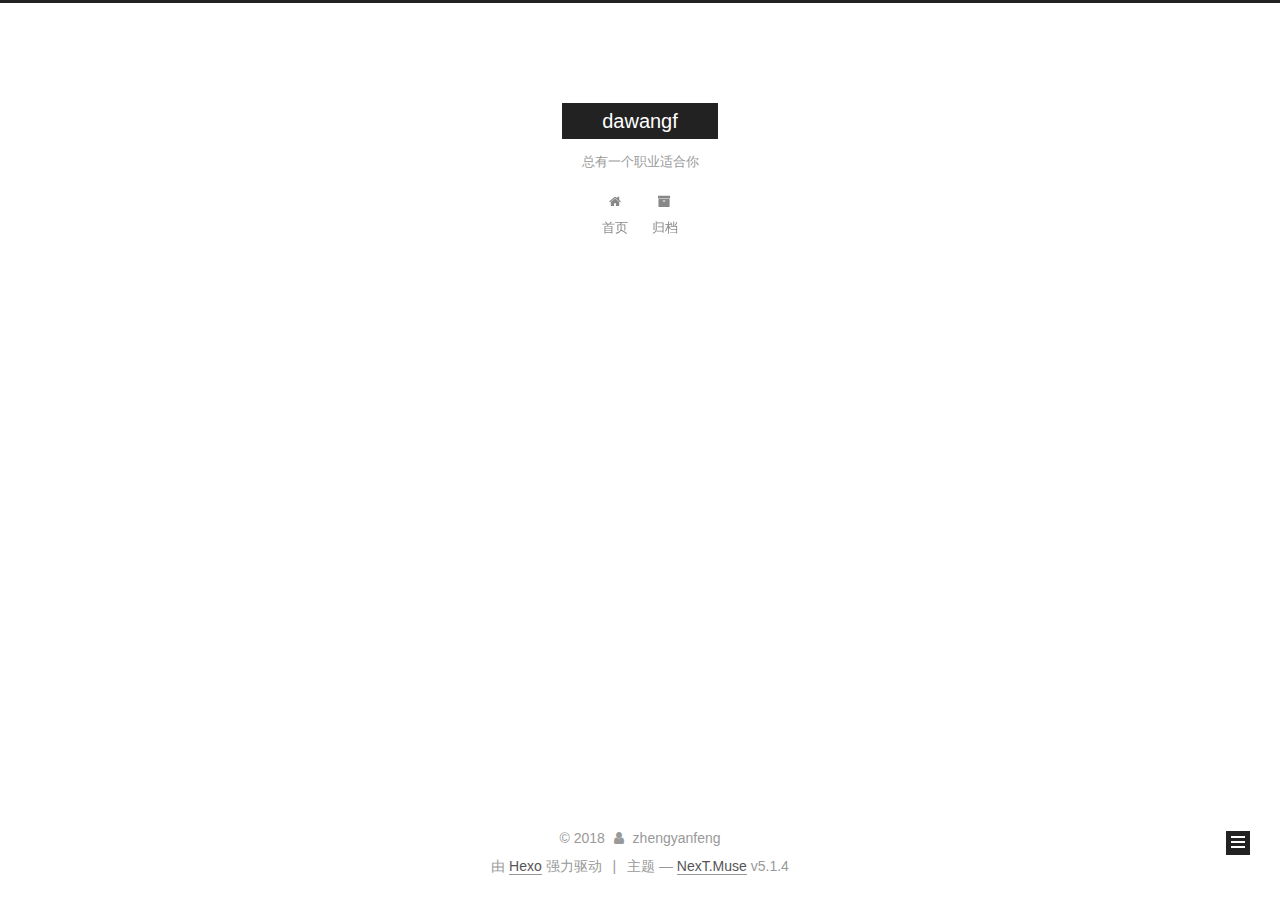
==== archives/index.html @ aaf3fced "Site updated: 2018-02-04 00:00:07" ====
<!DOCTYPE html>



  


<html class="theme-next muse use-motion" lang="zh-Hans">
<head>
  <meta charset="UTF-8"/>
<meta http-equiv="X-UA-Compatible" content="IE=edge" />
<meta name="viewport" content="width=device-width, initial-scale=1, maximum-scale=1"/>
<meta name="theme-color" content="#222">









<meta http-equiv="Cache-Control" content="no-transform" />
<meta http-equiv="Cache-Control" content="no-siteapp" />
















  
  
  <link href="/lib/fancybox/source/jquery.fancybox.css?v=2.1.5" rel="stylesheet" type="text/css" />







<link href="/lib/font-awesome/css/font-awesome.min.css?v=4.6.2" rel="stylesheet" type="text/css" />

<link href="/css/main.css?v=5.1.4" rel="stylesheet" type="text/css" />


  <link rel="apple-touch-icon" sizes="180x180" href="/images/apple-touch-icon-next.png?v=5.1.4">


  <link rel="icon" type="image/png" sizes="32x32" href="/images/favicon-32x32-next.png?v=5.1.4">


  <link rel="icon" type="image/png" sizes="16x16" href="/images/favicon-16x16-next.png?v=5.1.4">


  <link rel="mask-icon" href="/images/logo.svg?v=5.1.4" color="#222">





  <meta name="keywords" content="大王博客, NexT" />










<meta name="description" content="技术和生活，密不可分">
<meta property="og:type" content="website">
<meta property="og:title" content="dawangf">
<meta property="og:url" content="http://yoursite.com/archives/index.html">
<meta property="og:site_name" content="dawangf">
<meta property="og:description" content="技术和生活，密不可分">
<meta property="og:locale" content="zh-Hans">
<meta name="twitter:card" content="summary">
<meta name="twitter:title" content="dawangf">
<meta name="twitter:description" content="技术和生活，密不可分">



<script type="text/javascript" id="hexo.configurations">
  var NexT = window.NexT || {};
  var CONFIG = {
    root: '/',
    scheme: 'Muse',
    version: '5.1.4',
    sidebar: {"position":"left","display":"post","offset":12,"b2t":false,"scrollpercent":false,"onmobile":false},
    fancybox: true,
    tabs: true,
    motion: {"enable":true,"async":false,"transition":{"post_block":"fadeIn","post_header":"slideDownIn","post_body":"slideDownIn","coll_header":"slideLeftIn","sidebar":"slideUpIn"}},
    duoshuo: {
      userId: '0',
      author: '博主'
    },
    algolia: {
      applicationID: '',
      apiKey: '',
      indexName: '',
      hits: {"per_page":10},
      labels: {"input_placeholder":"Search for Posts","hits_empty":"We didn't find any results for the search: ${query}","hits_stats":"${hits} results found in ${time} ms"}
    }
  };
</script>



  <link rel="canonical" href="http://yoursite.com/archives/"/>





  <title>归档 | dawangf</title>
  








</head>

<body itemscope itemtype="http://schema.org/WebPage" lang="zh-Hans">

  
  
    
  

  <div class="container sidebar-position-left page-archive">
    <div class="headband"></div>

    <header id="header" class="header" itemscope itemtype="http://schema.org/WPHeader">
      <div class="header-inner"><div class="site-brand-wrapper">
  <div class="site-meta ">
    

    <div class="custom-logo-site-title">
      <a href="/"  class="brand" rel="start">
        <span class="logo-line-before"><i></i></span>
        <span class="site-title">dawangf</span>
        <span class="logo-line-after"><i></i></span>
      </a>
    </div>
      
        <p class="site-subtitle">总有一个职业适合你</p>
      
  </div>

  <div class="site-nav-toggle">
    <button>
      <span class="btn-bar"></span>
      <span class="btn-bar"></span>
      <span class="btn-bar"></span>
    </button>
  </div>
</div>

<nav class="site-nav">
  

  
    <ul id="menu" class="menu">
      
        
        <li class="menu-item menu-item-home">
          <a href="/" rel="section">
            
              <i class="menu-item-icon fa fa-fw fa-home"></i> <br />
            
            首页
          </a>
        </li>
      
        
        <li class="menu-item menu-item-archives">
          <a href="/archives/" rel="section">
            
              <i class="menu-item-icon fa fa-fw fa-archive"></i> <br />
            
            归档
          </a>
        </li>
      

      
    </ul>
  

  
</nav>



 </div>
    </header>

    <main id="main" class="main">
      <div class="main-inner">
        <div class="content-wrap">
          <div id="content" class="content">
            

  
  
  
  <div class="post-block archive">
    <div id="posts" class="posts-collapse">
      <span class="archive-move-on"></span>

      <span class="archive-page-counter">
        
        
        
          
        
        嗯..! 目前共计 1 篇日志。 继续努力。
      </span>

      

        
        
        

        
          
          <div class="collection-title">
            <h1 class="archive-year" id="archive-year-2018">2018</h1>
          </div>
        
        

        

  <article class="post post-type-normal" itemscope itemtype="http://schema.org/Article">
    <header class="post-header">

      <h2 class="post-title">
        
            <a class="post-title-link" href="/2018/02/03/first/" itemprop="url">
              
                <span itemprop="name">first</span>
              
            </a>
        
      </h2>

      <div class="post-meta">
        <time class="post-time" itemprop="dateCreated"
              datetime="2018-02-03T23:51:57+08:00"
              content="2018-02-03" >
          02-03
        </time>
      </div>

    </header>
  </article>



      

    </div>
  </div>
  
  
  

  



          </div>
          


          

        </div>
        
          
  
  <div class="sidebar-toggle">
    <div class="sidebar-toggle-line-wrap">
      <span class="sidebar-toggle-line sidebar-toggle-line-first"></span>
      <span class="sidebar-toggle-line sidebar-toggle-line-middle"></span>
      <span class="sidebar-toggle-line sidebar-toggle-line-last"></span>
    </div>
  </div>

  <aside id="sidebar" class="sidebar">
    
    <div class="sidebar-inner">

      

      

      <section class="site-overview-wrap sidebar-panel sidebar-panel-active">
        <div class="site-overview">
          <div class="site-author motion-element" itemprop="author" itemscope itemtype="http://schema.org/Person">
            
              <p class="site-author-name" itemprop="name">zhengyanfeng</p>
              <p class="site-description motion-element" itemprop="description">技术和生活，密不可分</p>
          </div>

          <nav class="site-state motion-element">

            
              <div class="site-state-item site-state-posts">
              
                <a href="/archives/">
              
                  <span class="site-state-item-count">1</span>
                  <span class="site-state-item-name">日志</span>
                </a>
              </div>
            

            

            

          </nav>

          

          

          
          

          
          

          

        </div>
      </section>

      

      

    </div>
  </aside>


        
      </div>
    </main>

    <footer id="footer" class="footer">
      <div class="footer-inner">
        <div class="copyright">&copy; <span itemprop="copyrightYear">2018</span>
  <span class="with-love">
    <i class="fa fa-user"></i>
  </span>
  <span class="author" itemprop="copyrightHolder">zhengyanfeng</span>

  
</div>


  <div class="powered-by">由 <a class="theme-link" target="_blank" href="https://hexo.io">Hexo</a> 强力驱动</div>



  <span class="post-meta-divider">|</span>



  <div class="theme-info">主题 &mdash; <a class="theme-link" target="_blank" href="https://github.com/iissnan/hexo-theme-next">NexT.Muse</a> v5.1.4</div>




        







        
      </div>
    </footer>

    
      <div class="back-to-top">
        <i class="fa fa-arrow-up"></i>
        
      </div>
    

    

  </div>

  

<script type="text/javascript">
  if (Object.prototype.toString.call(window.Promise) !== '[object Function]') {
    window.Promise = null;
  }
</script>









  












  
  
    <script type="text/javascript" src="/lib/jquery/index.js?v=2.1.3"></script>
  

  
  
    <script type="text/javascript" src="/lib/fastclick/lib/fastclick.min.js?v=1.0.6"></script>
  

  
  
    <script type="text/javascript" src="/lib/jquery_lazyload/jquery.lazyload.js?v=1.9.7"></script>
  

  
  
    <script type="text/javascript" src="/lib/velocity/velocity.min.js?v=1.2.1"></script>
  

  
  
    <script type="text/javascript" src="/lib/velocity/velocity.ui.min.js?v=1.2.1"></script>
  

  
  
    <script type="text/javascript" src="/lib/fancybox/source/jquery.fancybox.pack.js?v=2.1.5"></script>
  


  


  <script type="text/javascript" src="/js/src/utils.js?v=5.1.4"></script>

  <script type="text/javascript" src="/js/src/motion.js?v=5.1.4"></script>



  
  

  

  


  <script type="text/javascript" src="/js/src/bootstrap.js?v=5.1.4"></script>



  


  




	





  





  












  





  

  

  

  
  

  

  

  

</body>
</html>
---- css/main.css ----
/* normalize.css v3.0.2 | MIT License | git.io/normalize */
html {
  font-family: sans-serif; /* 1 */
  -ms-text-size-adjust: 100%; /* 2 */
  -webkit-text-size-adjust: 100%; /* 2 */
}
body {
  margin: 0;
}
article,
aside,
details,
figcaption,
figure,
footer,
header,
hgroup,
main,
menu,
nav,
section,
summary {
  display: block;
}
audio,
canvas,
progress,
video {
  display: inline-block; /* 1 */
  vertical-align: baseline; /* 2 */
}
audio:not([controls]) {
  display: none;
  height: 0;
}
[hidden],
template {
  display: none;
}
a {
  background-color: transparent;
}
a:active,
a:hover {
  outline: 0;
}
abbr[title] {
  border-bottom: 1px dotted;
}
b,
strong {
  font-weight: bold;
}
dfn {
  font-style: italic;
}
h1 {
  font-size: 2em;
  margin: 0.67em 0;
}
mark {
  background: #ff0;
  color: #000;
}
small {
  font-size: 80%;
}
sub,
sup {
  font-size: 75%;
  line-height: 0;
  position: relative;
  vertical-align: baseline;
}
sup {
  top: -0.5em;
}
sub {
  bottom: -0.25em;
}
img {
  border: 0;
}
svg:not(:root) {
  overflow: hidden;
}
figure {
  margin: 1em 40px;
}
hr {
  -moz-box-sizing: content-box;
  box-sizing: content-box;
  height: 0;
}
pre {
  overflow: auto;
}
code,
kbd,
pre,
samp {
  font-family: monospace, monospace;
  font-size: 1em;
}
button,
input,
optgroup,
select,
textarea {
  color: inherit; /* 1 */
  font: inherit; /* 2 */
  margin: 0; /* 3 */
}
button {
  overflow: visible;
}
button,
select {
  text-transform: none;
}
button,
html input[type="button"],
input[type="reset"],
input[type="submit"] {
  -webkit-appearance: button; /* 2 */
  cursor: pointer; /* 3 */
}
button[disabled],
html input[disabled] {
  cursor: default;
}
button::-moz-focus-inner,
input::-moz-focus-inner {
  border: 0;
  padding: 0;
}
input {
  line-height: normal;
}
input[type="checkbox"],
input[type="radio"] {
  box-sizing: border-box; /* 1 */
  padding: 0; /* 2 */
}
input[type="number"]::-webkit-inner-spin-button,
input[type="number"]::-webkit-outer-spin-button {
  height: auto;
}
input[type="search"] {
  -webkit-appearance: textfield; /* 1 */
  -moz-box-sizing: content-box;
  -webkit-box-sizing: content-box; /* 2 */
  box-sizing: content-box;
}
input[type="search"]::-webkit-search-cancel-button,
input[type="search"]::-webkit-search-decoration {
  -webkit-appearance: none;
}
fieldset {
  border: 1px solid #c0c0c0;
  margin: 0 2px;
  padding: 0.35em 0.625em 0.75em;
}
legend {
  border: 0; /* 1 */
  padding: 0; /* 2 */
}
textarea {
  overflow: auto;
}
optgroup {
  font-weight: bold;
}
table {
  border-collapse: collapse;
  border-spacing: 0;
}
td,
th {
  padding: 0;
}
::selection {
  background: #262a30;
  color: #fff;
}
body {
  position: relative;
  font-family: 'Lato', "PingFang SC", "Microsoft YaHei", sans-serif;
  font-size: 14px;
  line-height: 2;
  color: #555;
  background: #fff;
}
@media (max-width: 767px) {
  body {
    padding-right: 0 !important;
  }
}
@media (min-width: 768px) and (max-width: 991px) {
  body {
    padding-right: 0 !important;
  }
}
@media (min-width: 1600px) {
  body {
    font-size: 16px;
  }
}
h1,
h2,
h3,
h4,
h5,
h6 {
  margin: 0;
  padding: 0;
  font-weight: bold;
  line-height: 1.5;
  font-family: 'Lato', "PingFang SC", "Microsoft YaHei", sans-serif;
}
h2,
h3,
h4,
h5,
h6 {
  margin: 20px 0 15px;
}
h1 {
  font-size: 22px;
}
@media (max-width: 767px) {
  h1 {
    font-size: 18px;
  }
}
h2 {
  font-size: 20px;
}
@media (max-width: 767px) {
  h2 {
    font-size: 16px;
  }
}
h3 {
  font-size: 18px;
}
@media (max-width: 767px) {
  h3 {
    font-size: 14px;
  }
}
h4 {
  font-size: 16px;
}
@media (max-width: 767px) {
  h4 {
    font-size: 12px;
  }
}
h5 {
  font-size: 14px;
}
@media (max-width: 767px) {
  h5 {
    font-size: 10px;
  }
}
h6 {
  font-size: 12px;
}
@media (max-width: 767px) {
  h6 {
    font-size: 8px;
  }
}
p {
  margin: 0 0 20px 0;
}
a {
  color: #555;
  text-decoration: none;
  outline: none;
  border-bottom: 1px solid #999;
  word-wrap: break-word;
}
a:hover {
  color: #222;
  border-bottom-color: #222;
}
blockquote {
  margin: 0;
  padding: 0;
}
img {
  display: block;
  margin: auto;
  max-width: 100%;
  height: auto;
}
hr {
  margin: 40px 0;
  height: 3px;
  border: none;
  background-color: #ddd;
  background-image: repeating-linear-gradient(-45deg, #fff, #fff 4px, transparent 4px, transparent 8px);
}
blockquote {
  padding: 0 15px;
  color: #666;
  border-left: 4px solid #ddd;
}
blockquote cite::before {
  content: "-";
  padding: 0 5px;
}
dt {
  font-weight: 700;
}
dd {
  margin: 0;
  padding: 0;
}
kbd {
  border: 1px solid #ccc;
  border-radius: 0.2em;
  box-shadow: 0.1em 0.1em 0.2em rgba(0,0,0,0.1);
  background-color: #f9f9f9;
  font-family: inherit;
  background-image: -webkit-linear-gradient(top, #eee, #fff, #eee);
  padding: 0.1em 0.3em;
  white-space: nowrap;
}
.text-left {
  text-align: left;
}
.text-center {
  text-align: center;
}
.text-right {
  text-align: right;
}
.text-justify {
  text-align: justify;
}
.text-nowrap {
  white-space: nowrap;
}
.text-lowercase {
  text-transform: lowercase;
}
.text-uppercase {
  text-transform: uppercase;
}
.text-capitalize {
  text-transform: capitalize;
}
.center-block {
  display: block;
  margin-left: auto;
  margin-right: auto;
}
.clearfix:before,
.clearfix:after {
  content: " ";
  display: table;
}
.clearfix:after {
  clear: both;
}
.pullquote {
  width: 45%;
}
.pullquote.left {
  float: left;
  margin-left: 5px;
  margin-right: 10px;
}
.pullquote.right {
  float: right;
  margin-left: 10px;
  margin-right: 5px;
}
.affix.affix.affix {
  position: fixed;
}
.translation {
  margin-top: -20px;
  font-size: 14px;
  color: #999;
}
.scrollbar-measure {
  width: 100px;
  height: 100px;
  overflow: scroll;
  position: absolute;
  top: -9999px;
}
.use-motion .motion-element {
  opacity: 0;
}
table {
  margin: 20px 0;
  width: 100%;
  border-collapse: collapse;
  border-spacing: 0;
  border: 1px solid #ddd;
  font-size: 14px;
  table-layout: fixed;
  word-wrap: break-all;
}
table>tbody>tr:nth-of-type(odd) {
  background-color: #f9f9f9;
}
table>tbody>tr:hover {
  background-color: #f5f5f5;
}
caption,
th,
td {
  padding: 8px;
  text-align: left;
  vertical-align: middle;
  font-weight: normal;
}
th,
td {
  border-bottom: 3px solid #ddd;
  border-right: 1px solid #eee;
}
th {
  padding-bottom: 10px;
  font-weight: 700;
}
td {
  border-bottom-width: 1px;
}
html,
body {
  height: 100%;
}
.container {
  position: relative;
  min-height: 100%;
}
.header-inner {
  margin: 0 auto;
  padding: 100px 0 70px;
  width: 700px;
}
@media (min-width: 1600px) {
  .container .header-inner {
    width: 900px;
  }
}
.main {
  padding-bottom: 150px;
}
.main-inner {
  margin: 0 auto;
  width: 700px;
}
@media (min-width: 1600px) {
  .container .main-inner {
    width: 900px;
  }
}
.footer {
  position: absolute;
  left: 0;
  bottom: 0;
  width: 100%;
  min-height: 50px;
}
.footer-inner {
  box-sizing: border-box;
  margin: 20px auto;
  width: 700px;
}
@media (min-width: 1600px) {
  .container .footer-inner {
    width: 900px;
  }
}
pre,
.highlight {
  overflow: auto;
  margin: 20px 0;
  padding: 0;
  font-size: 13px;
  color: #4d4d4c;
  background: #f7f7f7;
  line-height: 1.6;
}
pre,
code {
  font-family: consolas, Menlo, "PingFang SC", "Microsoft YaHei", monospace;
}
code {
  padding: 2px 4px;
  word-wrap: break-word;
  color: #555;
  background: #eee;
  border-radius: 3px;
  font-size: 13px;
}
pre {
  padding: 10px;
}
pre code {
  padding: 0;
  color: #4d4d4c;
  background: none;
  text-shadow: none;
}
.highlight {
  border-radius: 1px;
}
.highlight pre {
  border: none;
  margin: 0;
  padding: 10px 0;
}
.highlight table {
  margin: 0;
  width: auto;
  border: none;
}
.highlight td {
  border: none;
  padding: 0;
}
.highlight figcaption {
  font-size: 1em;
  color: #4d4d4c;
  line-height: 1em;
  margin-bottom: 1em;
}
.highlight figcaption:before,
.highlight figcaption:after {
  content: " ";
  display: table;
}
.highlight figcaption:after {
  clear: both;
}
.highlight figcaption a {
  float: right;
  color: #4d4d4c;
}
.highlight figcaption a:hover {
  border-bottom-color: #4d4d4c;
}
.highlight .gutter pre {
  padding-left: 10px;
  padding-right: 10px;
  color: #869194;
  text-align: right;
  background-color: #eff2f3;
}
.highlight .code pre {
  width: 100%;
  padding-left: 10px;
  padding-right: 10px;
  background-color: #f7f7f7;
}
.highlight .line {
  height: 20px;
}
.gutter {
  -webkit-user-select: none;
  -moz-user-select: none;
  -ms-user-select: none;
  user-select: none;
}
.gist table {
  width: auto;
}
.gist table td {
  border: none;
}
pre .deletion {
  background: #fdd;
}
pre .addition {
  background: #dfd;
}
pre .meta {
  color: #8959a8;
}
pre .comment {
  color: #8e908c;
}
pre .variable,
pre .attribute,
pre .tag,
pre .regexp,
pre .ruby .constant,
pre .xml .tag .title,
pre .xml .pi,
pre .xml .doctype,
pre .html .doctype,
pre .css .id,
pre .css .class,
pre .css .pseudo {
  color: #c82829;
}
pre .number,
pre .preprocessor,
pre .built_in,
pre .literal,
pre .params,
pre .constant,
pre .command {
  color: #f5871f;
}
pre .ruby .class .title,
pre .css .rules .attribute,
pre .string,
pre .value,
pre .inheritance,
pre .header,
pre .ruby .symbol,
pre .xml .cdata,
pre .special,
pre .number,
pre .formula {
  color: #718c00;
}
pre .title,
pre .css .hexcolor {
  color: #3e999f;
}
pre .function,
pre .python .decorator,
pre .python .title,
pre .ruby .function .title,
pre .ruby .title .keyword,
pre .perl .sub,
pre .javascript .title,
pre .coffeescript .title {
  color: #4271ae;
}
pre .keyword,
pre .javascript .function {
  color: #8959a8;
}
.full-image.full-image.full-image.full-image {
  border: none;
  max-width: 100%;
  width: auto;
  margin: 20px auto 25px;
}
@media (min-width: 992px) {
  .full-image.full-image.full-image.full-image {
    max-width: none;
    width: 110%;
    margin: 25px -5%;
  }
}
.blockquote-center,
.page-home .post-type-quote blockquote,
.page-post-detail .post-type-quote blockquote {
  position: relative;
  margin: 40px 0;
  padding: 0;
  border-left: none;
  text-align: center;
}
.blockquote-center::before,
.page-home .post-type-quote blockquote::before,
.page-post-detail .post-type-quote blockquote::before,
.blockquote-center::after,
.page-home .post-type-quote blockquote::after,
.page-post-detail .post-type-quote blockquote::after {
  position: absolute;
  content: ' ';
  display: block;
  width: 100%;
  height: 24px;
  opacity: 0.2;
  background-repeat: no-repeat;
  background-position: 0 -6px;
  background-size: 22px 22px;
}
.blockquote-center::before,
.page-home .post-type-quote blockquote::before,
.page-post-detail .post-type-quote blockquote::before {
  top: -20px;
  background-image: url("../images/quote-l.svg");
  border-top: 1px solid #ccc;
}
.blockquote-center::after,
.page-home .post-type-quote blockquote::after,
.page-post-detail .post-type-quote blockquote::after {
  bottom: -20px;
  background-image: url("../images/quote-r.svg");
  border-bottom: 1px solid #ccc;
  background-position: 100% 8px;
}
.blockquote-center p,
.page-home .post-type-quote blockquote p,
.page-post-detail .post-type-quote blockquote p,
.blockquote-center div,
.page-home .post-type-quote blockquote div,
.page-post-detail .post-type-quote blockquote div {
  text-align: center;
}
.post .post-body .group-picture img {
  box-sizing: border-box;
  padding: 0 3px;
  border: none;
}
.post .group-picture-row {
  overflow: hidden;
  margin-top: 6px;
}
.post .group-picture-row:first-child {
  margin-top: 0;
}
.post .group-picture-column {
  float: left;
}
.page-post-detail .post-body .group-picture-column {
  float: none;
  margin-top: 10px;
  width: auto !important;
}
.page-post-detail .post-body .group-picture-column img {
  margin: 0 auto;
}
.page-archive .group-picture-container {
  overflow: hidden;
}
.page-archive .group-picture-row {
  float: left;
}
.page-archive .group-picture-row:first-child {
  margin-top: 6px;
}
.page-archive .group-picture-column {
  max-width: 150px;
  max-height: 150px;
}
.post-body .note {
  position: relative;
  padding: 15px;
  margin-bottom: 20px;
  border: 1px solid #eee;
  border-left-width: 5px;
  border-radius: 3px;
}
.post-body .note h2,
.post-body .note h3,
.post-body .note h4,
.post-body .note h5,
.post-body .note h6 {
  margin-top: 0;
  margin-bottom: 0;
  border-bottom: initial;
  padding-top: 0 !important;
}
.post-body .note p:first-child,
.post-body .note ul:first-child,
.post-body .note ol:first-child,
.post-body .note table:first-child,
.post-body .note pre:first-child,
.post-body .note blockquote:first-child {
  margin-top: 0;
}
.post-body .note p:last-child,
.post-body .note ul:last-child,
.post-body .note ol:last-child,
.post-body .note table:last-child,
.post-body .note pre:last-child,
.post-body .note blockquote:last-child {
  margin-bottom: 0;
}
.post-body .note.default {
  border-left-color: #777;
}
.post-body .note.default h2,
.post-body .note.default h3,
.post-body .note.default h4,
.post-body .note.default h5,
.post-body .note.default h6 {
  color: #777;
}
.post-body .note.primary {
  border-left-color: #6f42c1;
}
.post-body .note.primary h2,
.post-body .note.primary h3,
.post-body .note.primary h4,
.post-body .note.primary h5,
.post-body .note.primary h6 {
  color: #6f42c1;
}
.post-body .note.info {
  border-left-color: #428bca;
}
.post-body .note.info h2,
.post-body .note.info h3,
.post-body .note.info h4,
.post-body .note.info h5,
.post-body .note.info h6 {
  color: #428bca;
}
.post-body .note.success {
  border-left-color: #5cb85c;
}
.post-body .note.success h2,
.post-body .note.success h3,
.post-body .note.success h4,
.post-body .note.success h5,
.post-body .note.success h6 {
  color: #5cb85c;
}
.post-body .note.warning {
  border-left-color: #f0ad4e;
}
.post-body .note.warning h2,
.post-body .note.warning h3,
.post-body .note.warning h4,
.post-body .note.warning h5,
.post-body .note.warning h6 {
  color: #f0ad4e;
}
.post-body .note.danger {
  border-left-color: #d9534f;
}
.post-body .note.danger h2,
.post-body .note.danger h3,
.post-body .note.danger h4,
.post-body .note.danger h5,
.post-body .note.danger h6 {
  color: #d9534f;
}
.post-body .label {
  display: inline;
  padding: 0 2px;
  white-space: nowrap;
}
.post-body .label.default {
  background-color: #f0f0f0;
}
.post-body .label.primary {
  background-color: #efe6f7;
}
.post-body .label.info {
  background-color: #e5f2f8;
}
.post-body .label.success {
  background-color: #e7f4e9;
}
.post-body .label.warning {
  background-color: #fcf6e1;
}
.post-body .label.danger {
  background-color: #fae8eb;
}
.post-body .tabs {
  position: relative;
  display: block;
  margin-bottom: 20px;
  padding-top: 10px;
}
.post-body .tabs ul.nav-tabs {
  margin: 0;
  padding: 0;
  display: flex;
  margin-bottom: -1px;
}
@media (max-width: 413px) {
  .post-body .tabs ul.nav-tabs {
    display: block;
    margin-bottom: 5px;
  }
}
.post-body .tabs ul.nav-tabs li.tab {
  list-style-type: none !important;
  margin: 0 0.25em 0 0;
  border-top: 3px solid transparent;
  border-left: 1px solid transparent;
  border-right: 1px solid transparent;
}
@media (max-width: 413px) {
  .post-body .tabs ul.nav-tabs li.tab {
    margin: initial;
    border-top: 1px solid transparent;
    border-left: 3px solid transparent;
    border-right: 1px solid transparent;
    border-bottom: 1px solid transparent;
  }
}
.post-body .tabs ul.nav-tabs li.tab a {
  outline: 0;
  border-bottom: initial;
  display: block;
  line-height: 1.8em;
  padding: 0.25em 0.75em;
  transition-duration: 0.2s;
  transition-timing-function: ease-out;
  transition-delay: 0s;
}
.post-body .tabs ul.nav-tabs li.tab a i {
  width: 1.285714285714286em;
}
.post-body .tabs ul.nav-tabs li.tab.active {
  border-top: 3px solid #fc6423;
  border-left: 1px solid #ddd;
  border-right: 1px solid #ddd;
  background-color: #fff;
}
@media (max-width: 413px) {
  .post-body .tabs ul.nav-tabs li.tab.active {
    border-top: 1px solid #ddd;
    border-left: 3px solid #fc6423;
    border-right: 1px solid #ddd;
    border-bottom: 1px solid #ddd;
  }
}
.post-body .tabs ul.nav-tabs li.tab.active a {
  cursor: default;
  color: #555;
}
.post-body .tabs .tab-content {
  background-color: #fff;
}
.post-body .tabs .tab-content .tab-pane {
  border: 1px solid #ddd;
  padding: 20px 20px 0 20px;
}
.post-body .tabs .tab-content .tab-pane:not(.active) {
  display: none !important;
}
.post-body .tabs .tab-content .tab-pane.active {
  display: block !important;
}
.btn {
  display: inline-block;
  padding: 0 20px;
  font-size: 14px;
  color: #fff;
  background: #222;
  border: 2px solid #222;
  text-decoration: none;
  border-radius: 0;
  transition-property: background-color;
  transition-duration: 0.2s;
  transition-timing-function: ease-in-out;
  transition-delay: 0s;
  line-height: 2;
}
.btn:hover {
  border-color: #222;
  color: #222;
  background: #fff;
}
.btn +.btn {
  margin: 0 0 8px 8px;
}
.btn .fa-fw {
  width: 1.285714285714286em;
  text-align: left;
}
.btn-bar {
  display: block;
  width: 22px;
  height: 2px;
  background: #555;
  border-radius: 1px;
}
.btn-bar+.btn-bar {
  margin-top: 4px;
}
.pagination {
  margin: 120px 0 40px;
  text-align: center;
  border-top: 1px solid #eee;
}
.page-number-basic,
.pagination .prev,
.pagination .next,
.pagination .page-number,
.pagination .space {
  display: inline-block;
  position: relative;
  top: -1px;
  margin: 0 10px;
  padding: 0 11px;
}
@media (max-width: 767px) {
  .page-number-basic,
  .pagination .prev,
  .pagination .next,
  .pagination .page-number,
  .pagination .space {
    margin: 0 5px;
  }
}
.pagination .prev,
.pagination .next,
.pagination .page-number {
  border-bottom: 0;
  border-top: 1px solid #eee;
  transition-property: border-color;
  transition-duration: 0.2s;
  transition-timing-function: ease-in-out;
  transition-delay: 0s;
}
.pagination .prev:hover,
.pagination .next:hover,
.pagination .page-number:hover {
  border-top-color: #222;
}
.pagination .space {
  padding: 0;
  margin: 0;
}
.pagination .prev {
  margin-left: 0;
}
.pagination .next {
  margin-right: 0;
}
.pagination .page-number.current {
  color: #fff;
  background: #ccc;
  border-top-color: #ccc;
}
@media (max-width: 767px) {
  .pagination {
    border-top: none;
  }
  .pagination .prev,
  .pagination .next,
  .pagination .page-number {
    margin-bottom: 10px;
    border-top: 0;
    border-bottom: 1px solid #eee;
    padding: 0 10px;
  }
  .pagination .prev:hover,
  .pagination .next:hover,
  .pagination .page-number:hover {
    border-bottom-color: #222;
  }
}
.comments {
  margin: 60px 20px 0;
}
.tag-cloud {
  text-align: center;
}
.tag-cloud a {
  display: inline-block;
  margin: 10px;
}
.back-to-top {
  box-sizing: border-box;
  position: fixed;
  bottom: -100px;
  right: 30px;
  z-index: 1050;
  padding: 0 6px;
  width: 24px;
  background: #222;
  font-size: 12px;
  opacity: 1;
  color: #fff;
  cursor: pointer;
  text-align: center;
  -webkit-transform: translateZ(0);
  transition-property: bottom;
  transition-duration: 0.2s;
  transition-timing-function: ease-in-out;
  transition-delay: 0s;
}
@media (min-width: 768px) and (max-width: 991px) {
  .back-to-top {
    display: none !important;
  }
}
@media (max-width: 767px) {
  .back-to-top {
    display: none !important;
  }
}
.back-to-top.back-to-top-on {
  bottom: 19px;
}
.header {
  background: transparent;
}
.header-inner {
  position: relative;
}
.headband {
  height: 3px;
  background: #222;
}
.site-meta {
  margin: 0;
  text-align: center;
}
@media (max-width: 767px) {
  .site-meta {
    text-align: center;
  }
}
.brand {
  position: relative;
  display: inline-block;
  padding: 0 40px;
  color: #fff;
  background: #222;
  border-bottom: none;
}
.brand:hover {
  color: #fff;
}
.logo {
  display: inline-block;
  margin-right: 5px;
  line-height: 36px;
  vertical-align: top;
}
.site-title {
  display: inline-block;
  vertical-align: top;
  line-height: 36px;
  font-size: 20px;
  font-weight: normal;
  font-family: 'Lato', "PingFang SC", "Microsoft YaHei", sans-serif;
}
.site-subtitle {
  margin-top: 10px;
  font-size: 13px;
  color: #999;
}
.use-motion .brand {
  opacity: 0;
}
.use-motion .logo,
.use-motion .site-title,
.use-motion .site-subtitle {
  opacity: 0;
  position: relative;
  top: -10px;
}
.site-nav-toggle {
  display: none;
  position: absolute;
  top: 10px;
  left: 10px;
}
@media (max-width: 767px) {
  .site-nav-toggle {
    display: block;
  }
}
.site-nav-toggle button {
  margin-top: 2px;
  padding: 9px 10px;
  background: transparent;
  border: none;
}
@media (max-width: 767px) {
  .site-nav {
    display: none;
    margin: 0 -10px;
    padding: 0 10px;
    clear: both;
    border-top: 1px solid #ddd;
  }
}
@media (min-width: 768px) and (max-width: 991px) {
  .site-nav {
    display: block !important;
  }
}
@media (min-width: 992px) {
  .site-nav {
    display: block !important;
  }
}
.menu {
  margin-top: 20px;
  padding-left: 0;
  text-align: center;
}
.menu .menu-item {
  display: inline-block;
  margin: 0 10px;
  list-style: none;
}
@media screen and (max-width: 767px) {
  .menu .menu-item {
    margin-top: 10px;
  }
}
.menu .menu-item a {
  display: block;
  font-size: 13px;
  line-height: inherit;
  border-bottom: 1px solid transparent;
  transition-property: border-color;
  transition-duration: 0.2s;
  transition-timing-function: ease-in-out;
  transition-delay: 0s;
}
.menu .menu-item a:hover {
  border-bottom-color: #222;
}
.menu .menu-item .fa {
  margin-right: 5px;
}
.use-motion .menu-item {
  opacity: 0;
}
.post-body {
  font-family: 'Lato', "PingFang SC", "Microsoft YaHei", sans-serif;
}
@media (max-width: 767px) {
  .post-body {
    word-break: break-word;
  }
}
.post-body .fancybox img {
  display: block !important;
  margin: 0 auto;
  cursor: pointer;
  cursor: zoom-in;
  cursor: -webkit-zoom-in;
}
.post-body .image-caption,
.post-body .figure .caption {
  margin: -20px auto 15px;
  text-align: center;
  font-size: 14px;
  color: #999;
  font-weight: bold;
  line-height: 1;
}
.post-sticky-flag {
  display: inline-block;
  font-size: 16px;
  -ms-transform: rotate(30deg);
  -webkit-transform: rotate(30deg);
  -moz-transform: rotate(30deg);
  -ms-transform: rotate(30deg);
  -o-transform: rotate(30deg);
  transform: rotate(30deg);
}
.use-motion .post-block,
.use-motion .pagination,
.use-motion .comments {
  opacity: 0;
}
.use-motion .post-header {
  opacity: 0;
}
.use-motion .post-body {
  opacity: 0;
}
.use-motion .collection-title {
  opacity: 0;
}
.posts-expand {
  padding-top: 40px;
}
@media (max-width: 767px) {
  .posts-expand {
    margin: 0 20px;
  }
  .post-body pre .gutter pre {
    padding-right: 10px;
  }
  .post-body .highlight {
    margin-left: 0px;
    margin-right: 0px;
    padding: 0;
  }
  .post-body .highlight .gutter pre {
    padding-right: 10px;
  }
}
@media (min-width: 992px) {
  .posts-expand .post-body {
    text-align: justify;
  }
}
.posts-expand .post-body h2,
.posts-expand .post-body h3,
.posts-expand .post-body h4,
.posts-expand .post-body h5,
.posts-expand .post-body h6 {
  padding-top: 10px;
}
.posts-expand .post-body h2 .header-anchor,
.posts-expand .post-body h3 .header-anchor,
.posts-expand .post-body h4 .header-anchor,
.posts-expand .post-body h5 .header-anchor,
.posts-expand .post-body h6 .header-anchor {
  float: right;
  margin-left: 10px;
  color: #ccc;
  border-bottom-style: none;
  visibility: hidden;
}
.posts-expand .post-body h2 .header-anchor:hover,
.posts-expand .post-body h3 .header-anchor:hover,
.posts-expand .post-body h4 .header-anchor:hover,
.posts-expand .post-body h5 .header-anchor:hover,
.posts-expand .post-body h6 .header-anchor:hover {
  color: inherit;
}
.posts-expand .post-body h2:hover .header-anchor,
.posts-expand .post-body h3:hover .header-anchor,
.posts-expand .post-body h4:hover .header-anchor,
.posts-expand .post-body h5:hover .header-anchor,
.posts-expand .post-body h6:hover .header-anchor {
  visibility: visible;
}
.posts-expand .post-body ul li {
  list-style: circle;
}
.posts-expand .post-body img {
  box-sizing: border-box;
  margin: auto;
  padding: 3px;
  border: 1px solid #ddd;
}
.posts-expand .post-body .fancybox img {
  margin: 0 auto 25px;
}
@media (max-width: 767px) {
  .posts-collapse {
    margin: 0 20px;
  }
  .posts-collapse .post-title,
  .posts-collapse .post-meta {
    display: block;
    width: auto;
    text-align: left;
  }
}
.posts-collapse {
  position: relative;
  z-index: 1010;
  margin-left: 55px;
}
.posts-collapse::after {
  content: " ";
  position: absolute;
  top: 20px;
  left: 0;
  margin-left: -2px;
  width: 4px;
  height: 100%;
  background: #f5f5f5;
  z-index: -1;
}
@media (max-width: 767px) {
  .posts-collapse {
    margin: 0 20px;
  }
}
.posts-collapse .collection-title {
  position: relative;
  margin: 60px 0;
}
.posts-collapse .collection-title h1,
.posts-collapse .collection-title h2 {
  margin-left: 20px;
}
.posts-collapse .collection-title small {
  color: #bbb;
  margin-left: 5px;
}
.posts-collapse .collection-title::before {
  content: " ";
  position: absolute;
  left: 0;
  top: 50%;
  margin-left: -4px;
  margin-top: -4px;
  width: 8px;
  height: 8px;
  background: #bbb;
  border-radius: 50%;
}
.posts-collapse .post {
  margin: 30px 0;
}
.posts-collapse .post-header {
  position: relative;
  transition-duration: 0.2s;
  transition-timing-function: ease-in-out;
  transition-delay: 0s;
  transition-property: border;
  border-bottom: 1px dashed #ccc;
}
.posts-collapse .post-header::before {
  content: " ";
  position: absolute;
  left: 0;
  top: 12px;
  width: 6px;
  height: 6px;
  margin-left: -4px;
  background: #bbb;
  border-radius: 50%;
  border: 1px solid #fff;
  transition-duration: 0.2s;
  transition-timing-function: ease-in-out;
  transition-delay: 0s;
  transition-property: background;
}
.posts-collapse .post-header:hover {
  border-bottom-color: #666;
}
.posts-collapse .post-header:hover::before {
  background: #222;
}
.posts-collapse .post-meta {
  position: absolute;
  font-size: 12px;
  left: 20px;
  top: 5px;
}
.posts-collapse .post-comments-count {
  display: none;
}
.posts-collapse .post-title {
  margin-left: 60px;
  font-size: 16px;
  font-weight: normal;
  line-height: inherit;
}
.posts-collapse .post-title::after {
  margin-left: 3px;
  opacity: 0.6;
}
.posts-collapse .post-title a {
  color: #666;
  border-bottom: none;
}
.page-home .post-type-quote .post-header,
.page-post-detail .post-type-quote .post-header,
.page-home .post-type-quote .post-tags,
.page-post-detail .post-type-quote .post-tags {
  display: none;
}
.posts-expand .post-title {
  text-align: center;
  word-break: break-word;
  font-weight: 400;
}
.posts-expand .post-title-link {
  display: inline-block;
  position: relative;
  color: #555;
  border-bottom: none;
  line-height: 1.2;
  vertical-align: top;
}
.posts-expand .post-title-link::before {
  content: "";
  position: absolute;
  width: 100%;
  height: 2px;
  bottom: 0;
  left: 0;
  background-color: #000;
  visibility: hidden;
  -webkit-transform: scaleX(0);
  -moz-transform: scaleX(0);
  -ms-transform: scaleX(0);
  -o-transform: scaleX(0);
  transform: scaleX(0);
  transition-duration: 0.2s;
  transition-timing-function: ease-in-out;
  transition-delay: 0s;
}
.posts-expand .post-title-link:hover::before {
  visibility: visible;
  -webkit-transform: scaleX(1);
  -moz-transform: scaleX(1);
  -ms-transform: scaleX(1);
  -o-transform: scaleX(1);
  transform: scaleX(1);
}
.posts-expand .post-title-link .fa {
  font-size: 16px;
}
.posts-expand .post-meta {
  margin: 3px 0 60px 0;
  color: #999;
  font-family: 'Lato', "PingFang SC", "Microsoft YaHei", sans-serif;
  font-size: 12px;
  text-align: center;
}
.posts-expand .post-meta .post-category-list {
  display: inline-block;
  margin: 0;
  padding: 3px;
}
.posts-expand .post-meta .post-category-list-link {
  color: #999;
}
.posts-expand .post-meta .post-description {
  font-size: 14px;
  margin-top: 2px;
}
.post-meta-divider {
  margin: 0 0.5em;
}
.post-meta-item-icon {
  margin-right: 3px;
}
@media (min-width: 768px) and (max-width: 991px) {
  .post-meta-item-icon {
    display: inline-block;
  }
}
@media (max-width: 767px) {
  .post-meta-item-icon {
    display: inline-block;
  }
}
@media (min-width: 768px) and (max-width: 991px) {
  .post-meta-item-text {
    display: none;
  }
}
@media (max-width: 767px) {
  .post-meta-item-text {
    display: none;
  }
}
@media (max-width: 767px) {
  .posts-expand .post-comments-count {
    display: none;
  }
}
.post-button {
  margin-top: 40px;
}
.posts-expand .post-tags {
  margin-top: 40px;
  text-align: center;
}
.posts-expand .post-tags a {
  display: inline-block;
  margin-right: 10px;
  font-size: 13px;
}
.post-nav {
  display: table;
  margin-top: 15px;
  width: 100%;
  border-top: 1px solid #eee;
}
.post-nav-divider {
  display: table-cell;
  width: 10%;
}
.post-nav-item {
  display: table-cell;
  padding: 10px 0 0 0;
  width: 45%;
  vertical-align: top;
}
.post-nav-item a {
  position: relative;
  display: block;
  line-height: 25px;
  font-size: 14px;
  color: #555;
  border-bottom: none;
}
.post-nav-item a:hover {
  color: #222;
  border-bottom: none;
}
.post-nav-item a:active {
  top: 2px;
}
.post-nav-item .fa {
  position: absolute;
  top: 8px;
  left: 0;
  font-size: 12px;
}
.post-nav-next a {
  padding-left: 15px;
}
.post-nav-prev {
  text-align: right;
}
.post-nav-prev a {
  padding-right: 15px;
}
.post-nav-prev .fa {
  right: 0;
  left: auto;
}
.posts-expand .post-eof {
  display: block;
  margin: 80px auto 60px;
  width: 8%;
  height: 1px;
  background: #ccc;
  text-align: center;
}
.post:last-child .post-eof.post-eof.post-eof {
  display: none;
}
.post-gallery {
  display: table;
  table-layout: fixed;
  width: 100%;
  border-collapse: separate;
}
.post-gallery-row {
  display: table-row;
}
.post-gallery .post-gallery-img {
  display: table-cell;
  text-align: center;
  vertical-align: middle;
  border: none;
}
.post-gallery .post-gallery-img img {
  max-width: 100%;
  max-height: 100%;
  border: none;
}
.fancybox-close,
.fancybox-close:hover {
  border: none;
}
.rtl.post-body p,
.rtl.post-body a,
.rtl.post-body h1,
.rtl.post-body h2,
.rtl.post-body h3,
.rtl.post-body h4,
.rtl.post-body h5,
.rtl.post-body h6,
.rtl.post-body li,
.rtl.post-body ul,
.rtl.post-body ol {
  direction: rtl;
  font-family: UKIJ Ekran;
}
.rtl.post-title {
  font-family: UKIJ Ekran;
}
.sidebar {
  position: fixed;
  right: 0;
  top: 0;
  bottom: 0;
  width: 0;
  z-index: 1040;
  box-shadow: inset 0 2px 6px #000;
  background: #222;
  -webkit-transform: translateZ(0);
}
.sidebar a {
  color: #999;
  border-bottom-color: #555;
}
.sidebar a:hover {
  color: #eee;
}
@media (min-width: 768px) and (max-width: 991px) {
  .sidebar {
    display: none !important;
  }
}
@media (max-width: 767px) {
  .sidebar {
    display: none !important;
  }
}
.sidebar-inner {
  position: relative;
  padding: 20px 10px;
  color: #999;
  text-align: center;
}
.site-overview-wrap {
  overflow: hidden;
}
.site-overview {
  overflow-y: auto;
  overflow-x: hidden;
}
.sidebar-toggle {
  position: fixed;
  right: 30px;
  bottom: 45px;
  width: 14px;
  height: 14px;
  padding: 5px;
  background: #222;
  line-height: 0;
  z-index: 1050;
  cursor: pointer;
  -webkit-transform: translateZ(0);
}
@media (min-width: 768px) and (max-width: 991px) {
  .sidebar-toggle {
    display: none !important;
  }
}
@media (max-width: 767px) {
  .sidebar-toggle {
    display: none !important;
  }
}
.sidebar-toggle-line {
  position: relative;
  display: inline-block;
  vertical-align: top;
  height: 2px;
  width: 100%;
  background: #fff;
  margin-top: 3px;
}
.sidebar-toggle-line:first-child {
  margin-top: 0;
}
.site-author-image {
  display: block;
  margin: 0 auto;
  padding: 2px;
  max-width: 96px;
  height: auto;
  border: 2px solid #333;
}
.site-author-name {
  margin: 5px 0 0;
  text-align: center;
  color: #f5f5f5;
  font-weight: normal;
}
.site-description {
  margin-top: 5px;
  text-align: center;
  font-size: 14px;
  color: #999;
}
.site-state {
  overflow: hidden;
  line-height: 1.4;
  white-space: nowrap;
  text-align: center;
}
.site-state-item {
  display: inline-block;
  padding: 0 15px;
  border-left: 1px solid #333;
}
.site-state-item:first-child {
  border-left: none;
}
.site-state-item a {
  border-bottom: none;
}
.site-state-item-count {
  display: block;
  text-align: center;
  color: inherit;
  font-weight: 600;
  font-size: 18px;
}
.site-state-item-name {
  font-size: 13px;
  color: inherit;
}
.feed-link {
  margin-top: 20px;
}
.feed-link a {
  display: inline-block;
  padding: 0 15px;
  color: #fc6423;
  border: 1px solid #fc6423;
  border-radius: 4px;
}
.feed-link a i {
  color: #fc6423;
  font-size: 14px;
}
.feed-link a:hover {
  color: #fff;
  background: #fc6423;
}
.feed-link a:hover i {
  color: #fff;
}
.links-of-author {
  margin-top: 20px;
}
.links-of-author a {
  display: inline-block;
  vertical-align: middle;
  margin-right: 10px;
  margin-bottom: 10px;
  border-bottom-color: #555;
  font-size: 13px;
}
.links-of-author a:before {
  display: inline-block;
  vertical-align: middle;
  margin-right: 3px;
  content: " ";
  width: 4px;
  height: 4px;
  border-radius: 50%;
  background: #6f99f1;
}
.links-of-blogroll {
  font-size: 13px;
}
.links-of-blogroll-title {
  margin-top: 20px;
  font-size: 14px;
  font-weight: 600;
}
.links-of-blogroll-list {
  margin: 0;
  padding: 0;
  list-style: none;
}
.links-of-blogroll-item {
  padding: 2px 10px;
}
.links-of-blogroll-item a {
  max-width: 280px;
  box-sizing: border-box;
  display: inline-block;
  overflow: hidden;
  white-space: nowrap;
  text-overflow: ellipsis;
}
.sidebar-nav {
  margin: 0 0 20px;
  padding-left: 0;
}
.sidebar-nav li {
  display: inline-block;
  cursor: pointer;
  border-bottom: 1px solid transparent;
  font-size: 14px;
  color: #555;
}
.sidebar-nav li:hover {
  color: #f5f5f5;
}
.page-post-detail .sidebar-nav-toc {
  padding: 0 5px;
}
.page-post-detail .sidebar-nav-overview {
  margin-left: 10px;
}
.sidebar-nav .sidebar-nav-active {
  color: #87daff;
  border-bottom-color: #87daff;
}
.sidebar-nav .sidebar-nav-active:hover {
  color: #87daff;
}
.sidebar-panel {
  display: none;
}
.sidebar-panel-active {
  display: block;
}
.post-toc-empty {
  font-size: 14px;
  color: #666;
}
.post-toc-wrap {
  overflow: hidden;
}
.post-toc {
  overflow: auto;
}
.post-toc ol {
  margin: 0;
  padding: 0 2px 5px 10px;
  text-align: left;
  list-style: none;
  font-size: 14px;
}
.post-toc ol > ol {
  padding-left: 0;
}
.post-toc ol a {
  transition-duration: 0.2s;
  transition-timing-function: ease-in-out;
  transition-delay: 0s;
  transition-property: all;
  color: #999;
  border-bottom-color: #555;
}
.post-toc ol a:hover {
  color: #ccc;
  border-bottom-color: #ccc;
}
.post-toc .nav-item {
  overflow: hidden;
  text-overflow: ellipsis;
  text-align: justify;
  white-space: nowrap;
  line-height: 1.8;
}
.post-toc .nav .nav-child {
  display: none;
}
.post-toc .nav .active > .nav-child {
  display: block;
}
.post-toc .nav .active-current > .nav-child {
  display: block;
}
.post-toc .nav .active-current > .nav-child > .nav-item {
  display: block;
}
.post-toc .nav .active > a {
  color: #87daff;
  border-bottom-color: #87daff;
}
.post-toc .nav .active-current > a {
  color: #87daff;
}
.post-toc .nav .active-current > a:hover {
  color: #87daff;
}
.footer {
  font-size: 14px;
  color: #999;
}
.footer img {
  border: none;
}
.footer-inner {
  text-align: center;
}
.with-love {
  display: inline-block;
  margin: 0 5px;
}
.powered-by,
.theme-info {
  display: inline-block;
}
.cc-license {
  margin-top: 10px;
  text-align: center;
}
.cc-license .cc-opacity {
  opacity: 0.7;
  border-bottom: none;
}
.cc-license .cc-opacity:hover {
  opacity: 0.9;
}
.cc-license img {
  display: inline-block;
}
.theme-next #ds-thread #ds-reset {
  color: #555;
}
.theme-next #ds-thread #ds-reset .ds-replybox {
  margin-bottom: 30px;
}
.theme-next #ds-thread #ds-reset .ds-replybox .ds-avatar,
.theme-next #ds-reset .ds-avatar img {
  box-shadow: none;
}
.theme-next #ds-thread #ds-reset .ds-textarea-wrapper {
  border-color: #c7d4e1;
  background: none;
  border-top-right-radius: 3px;
  border-top-left-radius: 3px;
}
.theme-next #ds-thread #ds-reset .ds-textarea-wrapper textarea {
  height: 60px;
}
.theme-next #ds-reset .ds-rounded-top {
  border-radius: 0;
}
.theme-next #ds-thread #ds-reset .ds-post-toolbar {
  box-sizing: border-box;
  border: 1px solid #c7d4e1;
  background: #f6f8fa;
}
.theme-next #ds-thread #ds-reset .ds-post-options {
  height: 40px;
  border: none;
  background: none;
}
.theme-next #ds-thread #ds-reset .ds-toolbar-buttons {
  top: 11px;
}
.theme-next #ds-thread #ds-reset .ds-sync {
  top: 5px;
}
.theme-next #ds-thread #ds-reset .ds-post-button {
  top: 4px;
  right: 5px;
  width: 90px;
  height: 30px;
  border: 1px solid #c5ced7;
  border-radius: 3px;
  background-image: linear-gradient(#fbfbfc, #f5f7f9);
  color: #60676d;
}
.theme-next #ds-thread #ds-reset .ds-post-button:hover {
  background-position: 0 -30px;
  color: #60676d;
}
.theme-next #ds-thread #ds-reset .ds-comments-info {
  padding: 10px 0;
}
.theme-next #ds-thread #ds-reset .ds-sort {
  display: none;
}
.theme-next #ds-thread #ds-reset li.ds-tab a.ds-current {
  border: none;
  background: #f6f8fa;
  color: #60676d;
}
.theme-next #ds-thread #ds-reset li.ds-tab a.ds-current:hover {
  background-color: #e9f0f7;
  color: #60676d;
}
.theme-next #ds-thread #ds-reset li.ds-tab a {
  border-radius: 2px;
  padding: 5px;
}
.theme-next #ds-thread #ds-reset .ds-login-buttons p {
  color: #999;
  line-height: 36px;
}
.theme-next #ds-thread #ds-reset .ds-login-buttons .ds-service-list li {
  height: 28px;
}
.theme-next #ds-thread #ds-reset .ds-service-list a {
  background: none;
  padding: 5px;
  border: 1px solid;
  border-radius: 3px;
  text-align: center;
}
.theme-next #ds-thread #ds-reset .ds-service-list a:hover {
  color: #fff;
  background: #666;
}
.theme-next #ds-thread #ds-reset .ds-service-list .ds-weibo {
  color: #fc9b00;
  border-color: #fc9b00;
}
.theme-next #ds-thread #ds-reset .ds-service-list .ds-weibo:hover {
  background: #fc9b00;
}
.theme-next #ds-thread #ds-reset .ds-service-list .ds-qq {
  color: #60a3ec;
  border-color: #60a3ec;
}
.theme-next #ds-thread #ds-reset .ds-service-list .ds-qq:hover {
  background: #60a3ec;
}
.theme-next #ds-thread #ds-reset .ds-service-list .ds-renren {
  color: #2e7ac4;
  border-color: #2e7ac4;
}
.theme-next #ds-thread #ds-reset .ds-service-list .ds-renren:hover {
  background: #2e7ac4;
}
.theme-next #ds-thread #ds-reset .ds-service-list .ds-douban {
  color: #37994c;
  border-color: #37994c;
}
.theme-next #ds-thread #ds-reset .ds-service-list .ds-douban:hover {
  background: #37994c;
}
.theme-next #ds-thread #ds-reset .ds-service-list .ds-kaixin {
  color: #fef20d;
  border-color: #fef20d;
}
.theme-next #ds-thread #ds-reset .ds-service-list .ds-kaixin:hover {
  background: #fef20d;
}
.theme-next #ds-thread #ds-reset .ds-service-list .ds-netease {
  color: #f00;
  border-color: #f00;
}
.theme-next #ds-thread #ds-reset .ds-service-list .ds-netease:hover {
  background: #f00;
}
.theme-next #ds-thread #ds-reset .ds-service-list .ds-sohu {
  color: #ffcb05;
  border-color: #ffcb05;
}
.theme-next #ds-thread #ds-reset .ds-service-list .ds-sohu:hover {
  background: #ffcb05;
}
.theme-next #ds-thread #ds-reset .ds-service-list .ds-baidu {
  color: #2831e0;
  border-color: #2831e0;
}
.theme-next #ds-thread #ds-reset .ds-service-list .ds-baidu:hover {
  background: #2831e0;
}
.theme-next #ds-thread #ds-reset .ds-service-list .ds-google {
  color: #166bec;
  border-color: #166bec;
}
.theme-next #ds-thread #ds-reset .ds-service-list .ds-google:hover {
  background: #166bec;
}
.theme-next #ds-thread #ds-reset .ds-service-list .ds-weixin {
  color: #00ce0d;
  border-color: #00ce0d;
}
.theme-next #ds-thread #ds-reset .ds-service-list .ds-weixin:hover {
  background: #00ce0d;
}
.theme-next #ds-thread #ds-reset .ds-service-list .ds-more-services {
  border: none;
}
.theme-next #ds-thread #ds-reset .ds-service-list .ds-more-services:hover {
  background: none;
}
.theme-next #ds-reset .duoshuo-ua-admin {
  display: inline-block;
  color: #f00;
}
.theme-next #ds-reset .duoshuo-ua-platform,
.theme-next #ds-reset .duoshuo-ua-browser {
  color: #ccc;
}
.theme-next #ds-reset .duoshuo-ua-platform .fa,
.theme-next #ds-reset .duoshuo-ua-browser .fa {
  display: inline-block;
  margin-right: 3px;
}
.theme-next #ds-reset .duoshuo-ua-separator {
  display: inline-block;
  margin-left: 5px;
}
.theme-next .this_ua {
  background-color: #ccc !important;
  border-radius: 4px;
  padding: 0 5px !important;
  margin: 1px 1px !important;
  border: 1px solid #bbb !important;
  color: #fff;
  display: inline-block !important;
}
.theme-next .this_ua.admin {
  background-color: #d9534f !important;
  border-color: #d9534f !important;
}
.theme-next .this_ua.platform.iOS,
.theme-next .this_ua.platform.Mac,
.theme-next .this_ua.platform.Windows {
  background-color: #39b3d7 !important;
  border-color: #46b8da !important;
}
.theme-next .this_ua.platform.Linux {
  background-color: #3a3a3a !important;
  border-color: #1f1f1f !important;
}
.theme-next .this_ua.platform.Android {
  background-color: #00c47d !important;
  border-color: #01b171 !important;
}
.theme-next .this_ua.browser.Mobile,
.theme-next .this_ua.browser.Chrome {
  background-color: #5cb85c !important;
  border-color: #4cae4c !important;
}
.theme-next .this_ua.browser.Firefox {
  background-color: #f0ad4e !important;
  border-color: #eea236 !important;
}
.theme-next .this_ua.browser.Maxthon,
.theme-next .this_ua.browser.IE {
  background-color: #428bca !important;
  border-color: #357ebd !important;
}
.theme-next .this_ua.browser.baidu,
.theme-next .this_ua.browser.UCBrowser,
.theme-next .this_ua.browser.Opera {
  background-color: #d9534f !important;
  border-color: #d43f3a !important;
}
.theme-next .this_ua.browser.Android,
.theme-next .this_ua.browser.QQBrowser {
  background-color: #78ace9 !important;
  border-color: #4cae4c !important;
}
.post-spread {
  margin-top: 20px;
  text-align: center;
}
.jiathis_style {
  display: inline-block;
}
.jiathis_style a {
  border: none;
}
.fa {
  font-family: FontAwesome !important;
}
.post-spread {
  margin-top: 20px;
  text-align: center;
}
.bdshare-slide-button-box a {
  border: none;
}
.bdsharebuttonbox {
  display: inline-block;
}
.bdsharebuttonbox a {
  border: none;
}
.local-search-pop-overlay {
  position: fixed;
  width: 100%;
  height: 100%;
  top: 0;
  left: 0;
  z-index: 2080;
  background-color: rgba(0,0,0,0.3);
}
.local-search-popup {
  display: none;
  position: fixed;
  top: 10%;
  left: 50%;
  margin-left: -350px;
  width: 700px;
  height: 80%;
  padding: 0;
  background: #fff;
  color: #333;
  z-index: 9999;
  border-radius: 5px;
}
@media (max-width: 767px) {
  .local-search-popup {
    padding: 0;
    top: 0;
    left: 0;
    margin: 0;
    width: 100%;
    height: 100%;
    border-radius: 0;
  }
}
.local-search-popup ul.search-result-list {
  padding: 0;
  margin: 0 5px;
}
.local-search-popup p.search-result {
  border-bottom: 1px dashed #ccc;
  padding: 5px 0;
}
.local-search-popup a.search-result-title {
  font-weight: bold;
  font-size: 16px;
}
.local-search-popup .search-keyword {
  border-bottom: 1px dashed #f00;
  font-weight: bold;
  color: #f00;
}
.local-search-popup .local-search-header {
  padding: 5px;
  height: 36px;
  background: #f5f5f5;
  border-top-left-radius: 5px;
  border-top-right-radius: 5px;
}
.local-search-popup #local-search-result {
  overflow: auto;
  position: relative;
  padding: 5px 25px;
  height: calc(100% - 55px);
}
.local-search-popup .local-search-input-wrapper {
  display: inline-block;
  width: calc(100% - 90px);
  height: 36px;
  line-height: 36px;
  padding: 0 5px;
}
.local-search-popup .local-search-input-wrapper input {
  padding: 8px 0;
  height: 20px;
  display: block;
  width: 100%;
  outline: none;
  border: none;
  background: transparent;
  vertical-align: middle;
}
.local-search-popup .search-icon,
.local-search-popup .popup-btn-close {
  display: inline-block;
  font-size: 18px;
  color: #999;
  height: 36px;
  width: 18px;
  padding-left: 10px;
  padding-right: 10px;
}
.local-search-popup .search-icon {
  float: left;
}
.local-search-popup .popup-btn-close {
  border-left: 1px solid #eee;
  float: right;
  cursor: pointer;
}
.local-search-popup #no-result {
  position: absolute;
  left: 50%;
  top: 50%;
  -webkit-transform: translate(-50%, -50%);
  -webkit-transform: translate(-50%, -50%);
  -moz-transform: translate(-50%, -50%);
  -ms-transform: translate(-50%, -50%);
  -o-transform: translate(-50%, -50%);
  transform: translate(-50%, -50%);
  color: #ccc;
}
.site-uv,
.site-pv,
.page-pv {
  display: inline-block;
}
.site-uv .busuanzi-value,
.site-pv .busuanzi-value,
.page-pv .busuanzi-value {
  margin: 0 5px;
}
.site-uv {
  margin-right: 10px;
}
.site-uv::after {
  content: "|";
  padding-left: 10px;
}
.page-archive .archive-page-counter {
  position: relative;
  top: 3px;
  left: 20px;
}
@media (max-width: 767px) {
  .page-archive .archive-page-counter {
    top: 5px;
  }
}
.page-archive .posts-collapse .archive-move-on {
  position: absolute;
  top: 11px;
  left: 0;
  margin-left: -6px;
  width: 10px;
  height: 10px;
  opacity: 0.5;
  background: #555;
  border: 1px solid #fff;
  border-radius: 50%;
}
.category-all-page .category-all-title {
  text-align: center;
}
.category-all-page .category-all {
  margin-top: 20px;
}
.category-all-page .category-list {
  margin: 0;
  padding: 0;
  list-style: none;
}
.category-all-page .category-list-item {
  margin: 5px 10px;
}
.category-all-page .category-list-count {
  color: #bbb;
}
.category-all-page .category-list-count:before {
  display: inline;
  content: " (";
}
.category-all-page .category-list-count:after {
  display: inline;
  content: ") ";
}
.category-all-page .category-list-child {
  padding-left: 10px;
}
#schedule ul#event-list {
  padding-left: 30px;
}
#schedule ul#event-list hr {
  margin: 20px 0 45px 0 !important;
  background: #222;
}
#schedule ul#event-list hr:after {
  display: inline-block;
  content: 'NOW';
  background: #222;
  color: #fff;
  font-weight: bold;
  text-align: right;
  padding: 0 5px;
}
#schedule ul#event-list li.event {
  margin: 20px 0px;
  background: #f9f9f9;
  padding-left: 10px;
  min-height: 40px;
}
#schedule ul#event-list li.event h2.event-summary {
  margin: 0;
  padding-bottom: 3px;
}
#schedule ul#event-list li.event h2.event-summary:before {
  display: inline-block;
  font-family: FontAwesome;
  font-size: 8px;
  content: '\f111';
  vertical-align: middle;
  margin-right: 25px;
  color: #bbb;
}
#schedule ul#event-list li.event span.event-relative-time {
  display: inline-block;
  font-size: 12px;
  font-weight: 400;
  padding-left: 12px;
  color: #bbb;
}
#schedule ul#event-list li.event span.event-details {
  display: block;
  color: #bbb;
  margin-left: 56px;
  padding-top: 3px;
  padding-bottom: 6px;
  text-indent: -24px;
  line-height: 18px;
}
#schedule ul#event-list li.event span.event-details:before {
  text-indent: 0;
  display: inline-block;
  width: 14px;
  font-family: FontAwesome;
  text-align: center;
  margin-right: 9px;
  color: #bbb;
}
#schedule ul#event-list li.event span.event-details.event-location:before {
  content: '\f041';
}
#schedule ul#event-list li.event span.event-details.event-duration:before {
  content: '\f017';
}
#schedule ul#event-list li.event-past {
  background: #fcfcfc;
}
#schedule ul#event-list li.event-past > * {
  opacity: 0.6;
}
#schedule ul#event-list li.event-past h2.event-summary {
  color: #bbb;
}
#schedule ul#event-list li.event-past h2.event-summary:before {
  color: #dfdfdf;
}
#schedule ul#event-list li.event-now {
  background: #222;
  color: #fff;
  padding: 15px 0 15px 10px;
}
#schedule ul#event-list li.event-now h2.event-summary:before {
  -webkit-transform: scale(1.2);
  -moz-transform: scale(1.2);
  -ms-transform: scale(1.2);
  -o-transform: scale(1.2);
  transform: scale(1.2);
  color: #fff;
  animation: dot-flash 1s alternate infinite ease-in-out;
}
#schedule ul#event-list li.event-now * {
  color: #fff !important;
}
@-moz-keyframes dot-flash {
  from {
    opacity: 1;
    -webkit-transform: scale(1.1);
    -moz-transform: scale(1.1);
    -ms-transform: scale(1.1);
    -o-transform: scale(1.1);
    transform: scale(1.1);
  }
  to {
    opacity: 0;
    -webkit-transform: scale(1);
    -moz-transform: scale(1);
    -ms-transform: scale(1);
    -o-transform: scale(1);
    transform: scale(1);
  }
}
@-webkit-keyframes dot-flash {
  from {
    opacity: 1;
    -webkit-transform: scale(1.1);
    -moz-transform: scale(1.1);
    -ms-transform: scale(1.1);
    -o-transform: scale(1.1);
    transform: scale(1.1);
  }
  to {
    opacity: 0;
    -webkit-transform: scale(1);
    -moz-transform: scale(1);
    -ms-transform: scale(1);
    -o-transform: scale(1);
    transform: scale(1);
  }
}
@-o-keyframes dot-flash {
  from {
    opacity: 1;
    -webkit-transform: scale(1.1);
    -moz-transform: scale(1.1);
    -ms-transform: scale(1.1);
    -o-transform: scale(1.1);
    transform: scale(1.1);
  }
  to {
    opacity: 0;
    -webkit-transform: scale(1);
    -moz-transform: scale(1);
    -ms-transform: scale(1);
    -o-transform: scale(1);
    transform: scale(1);
  }
}
@keyframes dot-flash {
  from {
    opacity: 1;
    -webkit-transform: scale(1.1);
    -moz-transform: scale(1.1);
    -ms-transform: scale(1.1);
    -o-transform: scale(1.1);
    transform: scale(1.1);
  }
  to {
    opacity: 0;
    -webkit-transform: scale(1);
    -moz-transform: scale(1);
    -ms-transform: scale(1);
    -o-transform: scale(1);
    transform: scale(1);
  }
}
.page-post-detail .sidebar-toggle-line {
  background: #87daff;
}
.page-post-detail .comments {
  overflow: hidden;
}
@media (max-width: 767px) {
  .header-inner,
  .container .main-inner,
  .footer-inner {
    width: auto;
  }
}
embed {
  display: block;
  margin: 0px auto 25px auto;
}
.custom-logo .site-meta-headline {
  text-align: center;
}
.custom-logo .brand {
  background: none;
}
.custom-logo .site-title {
  margin: 10px auto 0;
  font-size: 24px;
  color: #222;
}
.custom-logo .site-title a {
  border: none;
}
.custom-logo-image {
  margin: 0 auto;
  padding: 5px;
  max-width: 150px;
  background: #fff;
}
@media (max-width: 767px) {
  .site-nav {
    position: absolute;
    left: 0;
    top: 52px;
    margin: 0;
    width: 100%;
    padding: 0;
    background: #fff;
    border-bottom: 1px solid #ddd;
    z-index: 1030;
  }
}
@media (max-width: 767px) {
  .menu {
    text-align: left;
  }
}
@media (max-width: 767px) {
  .menu .menu-item {
    display: block;
    margin: 0 10px;
    vertical-align: top;
  }
}
@media (max-width: 767px) {
  .menu .menu-item br {
    display: none;
  }
}
@media (max-width: 767px) {
  .menu .menu-item a {
    padding: 5px 10px;
  }
}
.menu .menu-item .fa {
  margin-right: 0;
}
.site-search form {
  display: none;
}
.links-of-blogroll-inline .links-of-blogroll-item {
  display: inline-block;
}
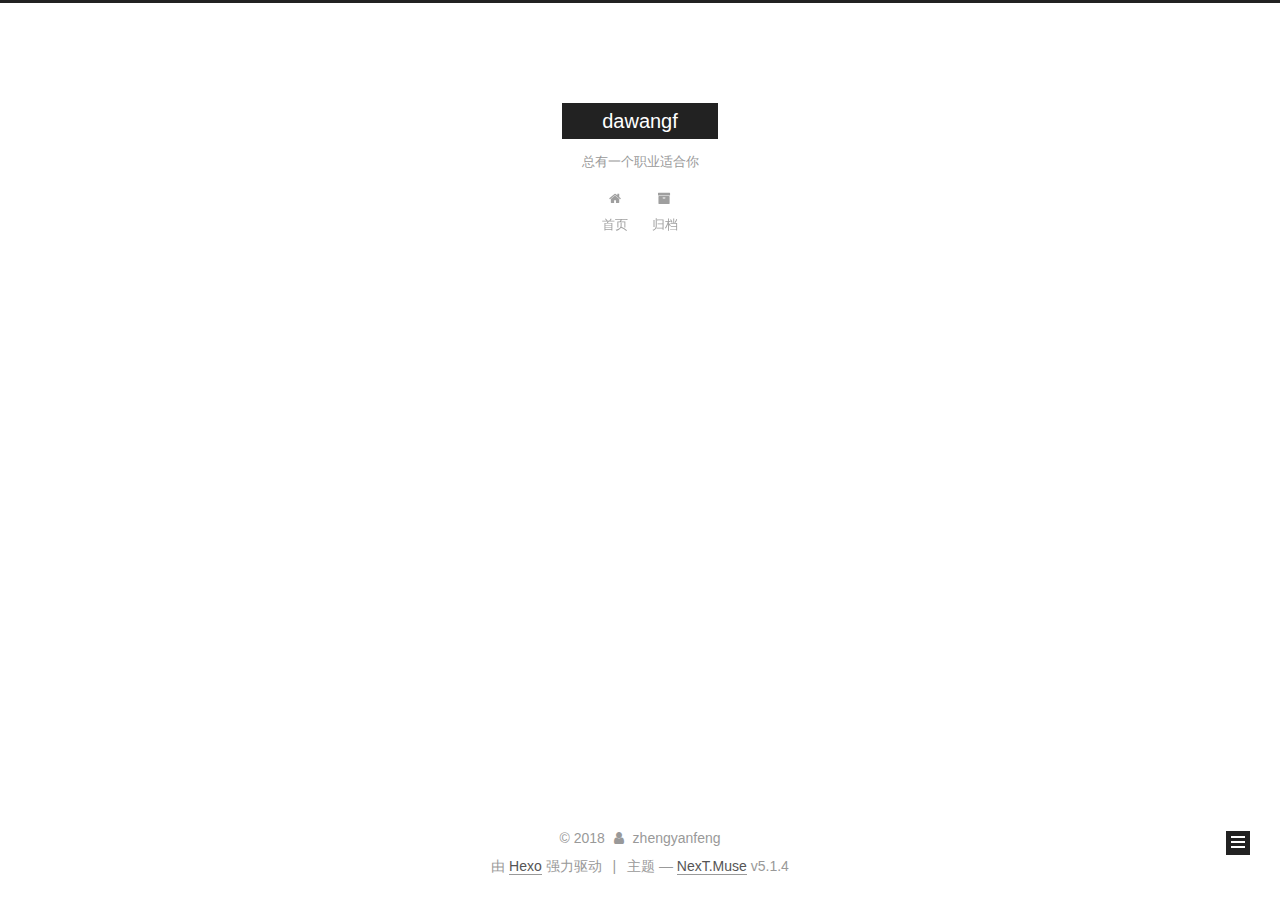
==== commit 8fb25793: "Site updated: 2018-02-04 17:52:02" ====
--- a/archives/index.html
+++ b/archives/index.html
@@ -230,7 +230,7 @@
         
           
         
-        嗯..! 目前共计 1 篇日志。 继续努力。
+        嗯..! 目前共计 2 篇日志。 继续努力。
       </span>
 
       
@@ -244,6 +244,43 @@
           <div class="collection-title">
             <h1 class="archive-year" id="archive-year-2018">2018</h1>
           </div>
+        
+        
+
+        
+
+  <article class="post post-type-normal" itemscope itemtype="http://schema.org/Article">
+    <header class="post-header">
+
+      <h2 class="post-title">
+        
+            <a class="post-title-link" href="/2018/02/04/Sublime-Text3-Package-Control-在菜单栏中不显示/" itemprop="url">
+              
+                <span itemprop="name">Sublime Text3 Package Control  在菜单栏中不显示</span>
+              
+            </a>
+        
+      </h2>
+
+      <div class="post-meta">
+        <time class="post-time" itemprop="dateCreated"
+              datetime="2018-02-04T16:14:55+08:00"
+              content="2018-02-04" >
+          02-04
+        </time>
+      </div>
+
+    </header>
+  </article>
+
+
+
+      
+
+        
+        
+        
+
         
         
 
@@ -328,7 +365,7 @@
               
                 <a href="/archives/">
               
-                  <span class="site-state-item-count">1</span>
+                  <span class="site-state-item-count">2</span>
                   <span class="site-state-item-name">日志</span>
                 </a>
               </div>
--- a/css/main.css
+++ b/css/main.css
@@ -1822,7 +1822,7 @@
   width: 4px;
   height: 4px;
   border-radius: 50%;
-  background: #6f99f1;
+  background: #5eff62;
 }
 .links-of-blogroll {
   font-size: 13px;
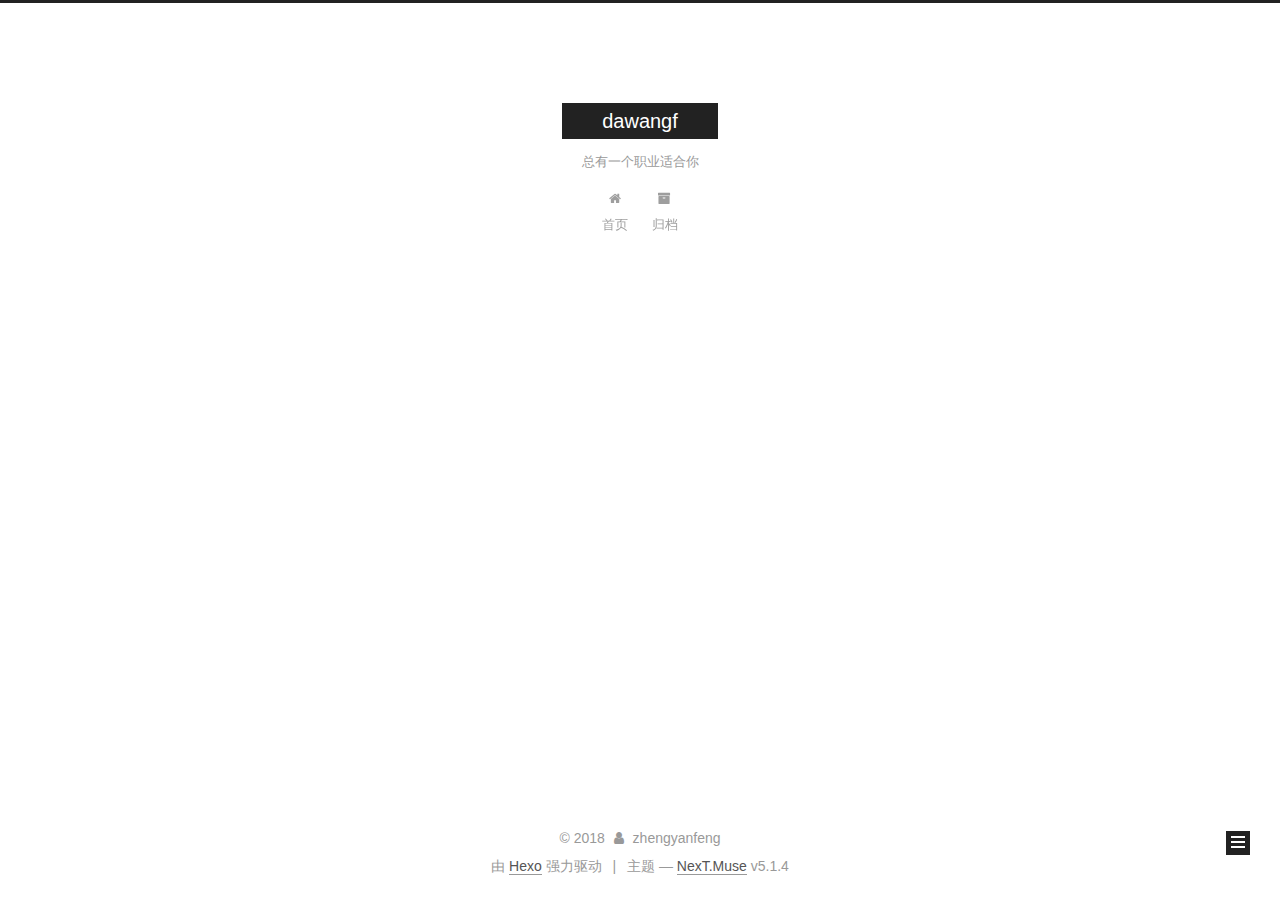
==== commit dd003e8a: "Site updated: 2018-02-04 17:55:04" ====
--- a/archives/index.html
+++ b/archives/index.html
@@ -256,7 +256,7 @@
         
             <a class="post-title-link" href="/2018/02/04/Sublime-Text3-Package-Control-在菜单栏中不显示/" itemprop="url">
               
-                <span itemprop="name">Sublime Text3 Package Control  在菜单栏中不显示</span>
+                <span itemprop="name">Sublime Text3 Package Control  在菜单栏中不</span>
               
             </a>
         
--- a/css/main.css
+++ b/css/main.css
@@ -1822,7 +1822,7 @@
   width: 4px;
   height: 4px;
   border-radius: 50%;
-  background: #5eff62;
+  background: #189a08;
 }
 .links-of-blogroll {
   font-size: 13px;
